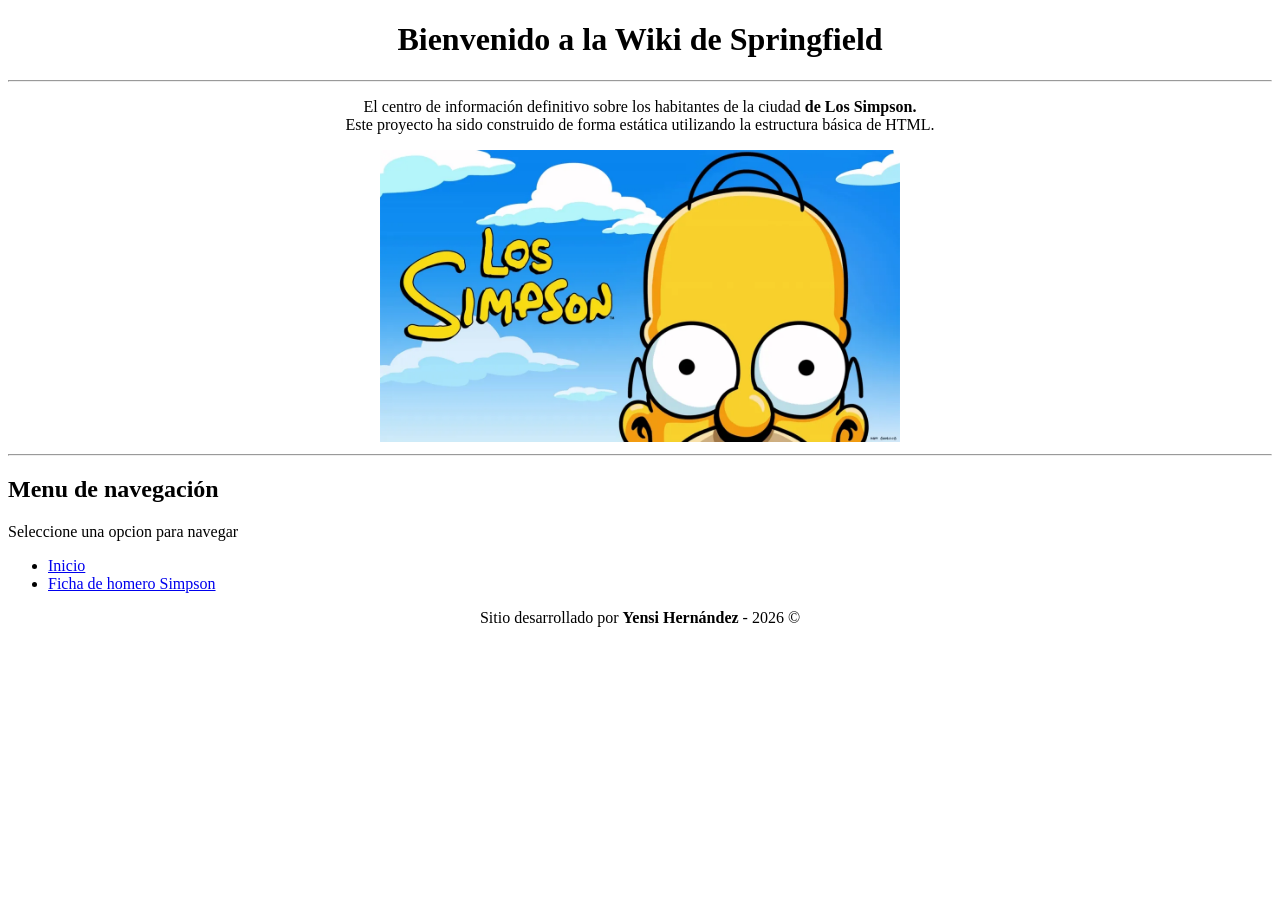
==== index.html @ 6e23cf89 "Archivo index terminado, se descargó imagen usada en el archivo index" ====
<!DOCTYPE html>
<html lang="es">
    <head>
    <meta charset="UTF-8">
    <meta name="viewport" content="width=device-width, initial-scale=1.0">
    <title>Wiki Sprinfield</title>
    </head>
    <body>
    <div align ="center">
        <h1>Bienvenido a la Wiki de Springfield</h1>
        <hr>
        <p>
            El centro de información definitivo sobre los habitantes de la ciudad <strong>de Los Simpson.</strong><br>
            Este proyecto ha sido construido de forma estática utilizando la estructura básica de HTML.
  
        </p>
        <img src ="img/simpson.webp" width="520">
    </div>
       <hr>
       <div>
        <h2>Menu de navegación</h2>
        <p> Seleccione una opcion para navegar</p>
        <ul>
            <li>
           <a href ="index.html">Inicio</a> 
        </li>
        <li>
            <a href="homero.html">Ficha de homero Simpson</a>
        </li>
        </ul>
       </div>
    </body>
    <footer>
        <div align ="center">
<p>Sitio desarrollado por <strong>Yensi Hernández </strong>- 2026 ©</p>
       </div>
    </footer>
</html>
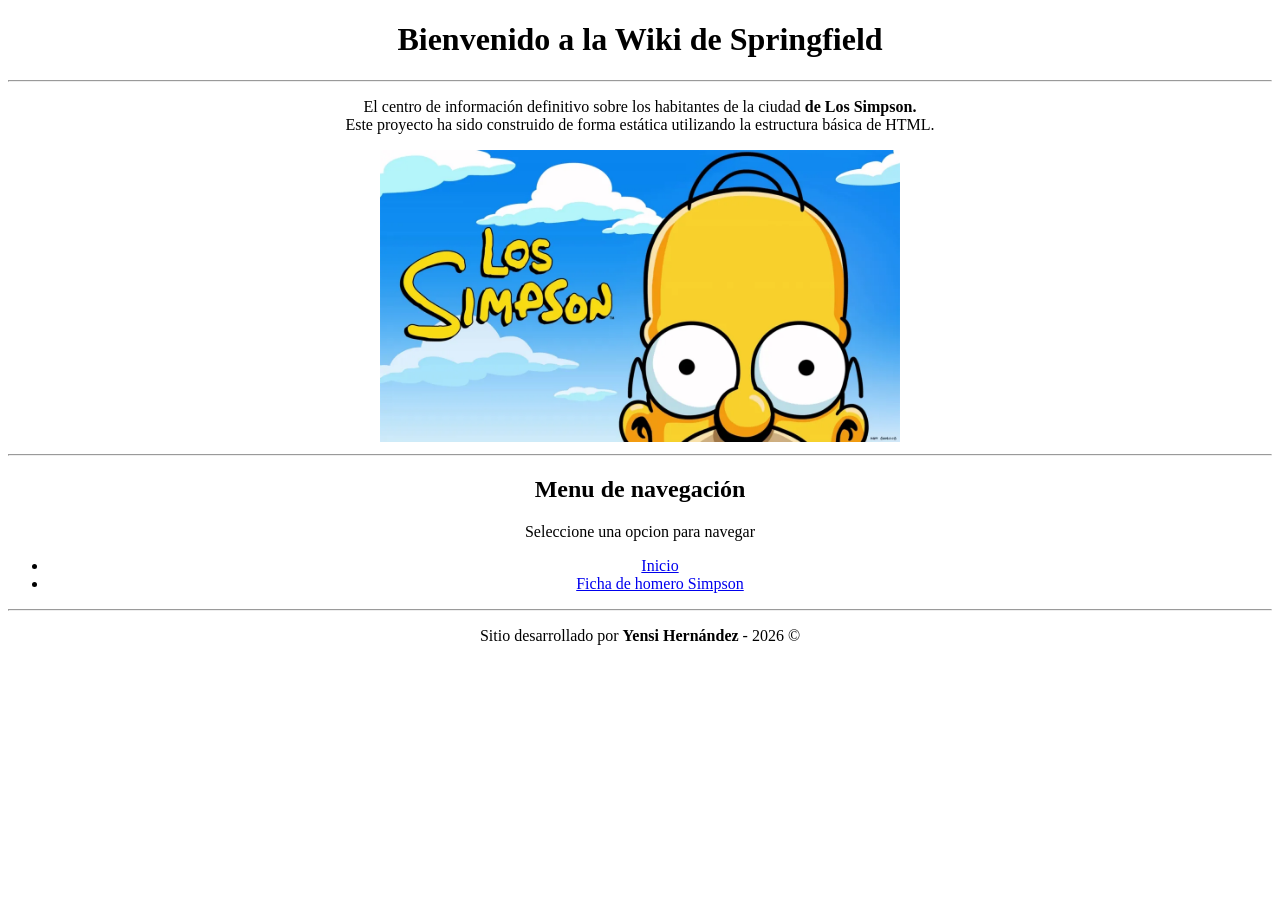
==== commit 21e0fb12: "Archivo homero terminado, imagen descargada usada en el mismo archivo de Homero" ====
--- a/index.html
+++ b/index.html
@@ -17,7 +17,7 @@
         <img src ="img/simpson.webp" width="520">
     </div>
        <hr>
-       <div>
+       <div align ="center">
         <h2>Menu de navegación</h2>
         <p> Seleccione una opcion para navegar</p>
         <ul>
@@ -29,6 +29,7 @@
         </li>
         </ul>
        </div>
+       <hr>
     </body>
     <footer>
         <div align ="center">
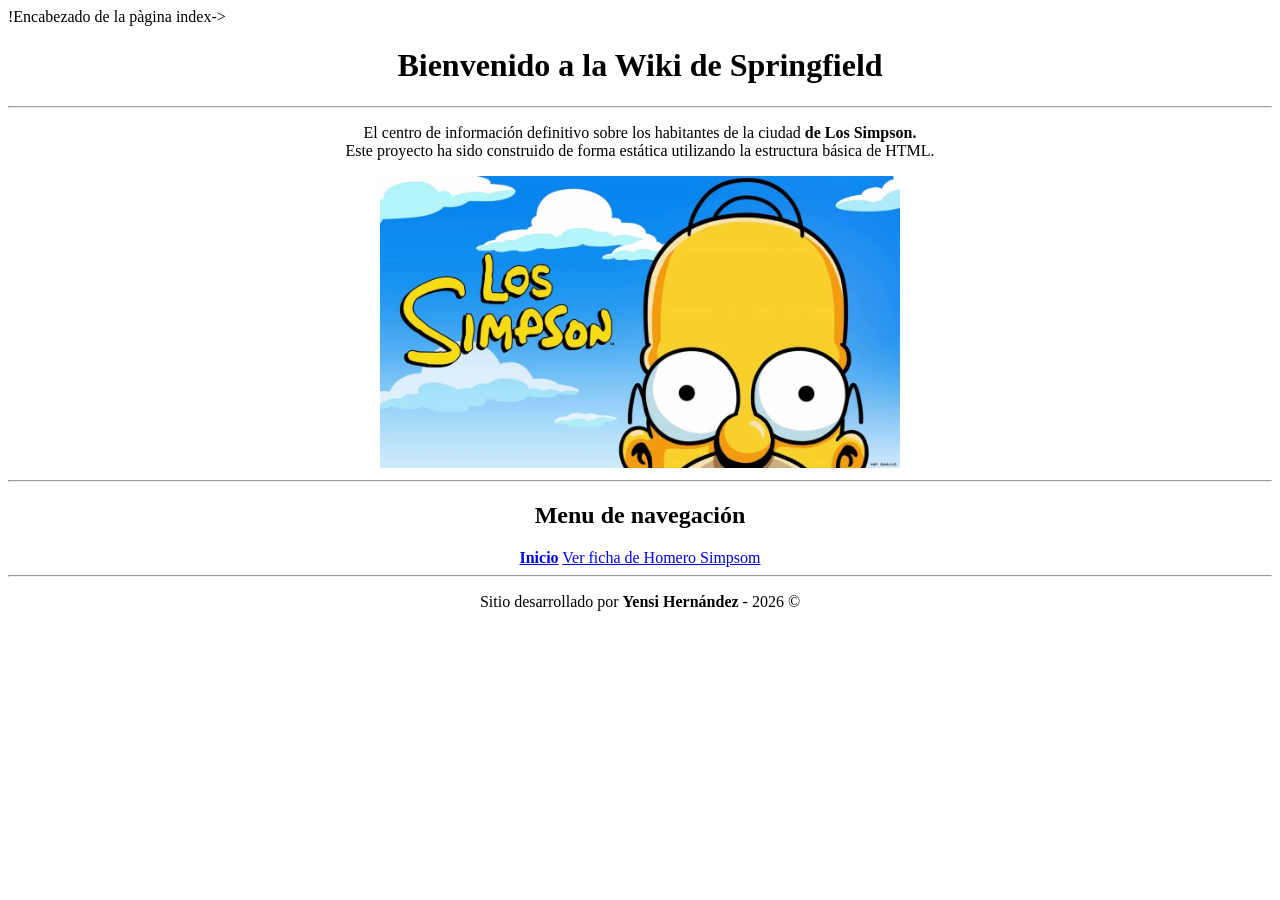
==== commit 30cba1a9: "Reemplazando etiquetas div por etiquetas de html semantico" ====
--- a/index.html
+++ b/index.html
@@ -6,7 +6,8 @@
     <title>Wiki Sprinfield</title>
     </head>
     <body>
-    <div align ="center">
+        !Encabezado de la pàgina index->
+    <header align ="center">
         <h1>Bienvenido a la Wiki de Springfield</h1>
         <hr>
         <p>
@@ -15,19 +16,16 @@
   
         </p>
         <img src ="img/simpson.webp" width="520">
-    </div>
+    </header>
        <hr>
-       <div align ="center">
-        <h2>Menu de navegación</h2>
-        <p> Seleccione una opcion para navegar</p>
-        <ul>
-            <li>
-           <a href ="index.html">Inicio</a> 
-        </li>
-        <li>
-            <a href="homero.html">Ficha de homero Simpson</a>
-        </li>
-        </ul>
+        <nav align="center">
+       <h2>Menu de navegación</h2>
+      
+        <a href="index.html"><strong>Inicio</strong></a>
+        <a href="homero.html">Ver ficha de Homero Simpsom</a>
+       </nav>
+       
+        
        </div>
        <hr>
     </body>
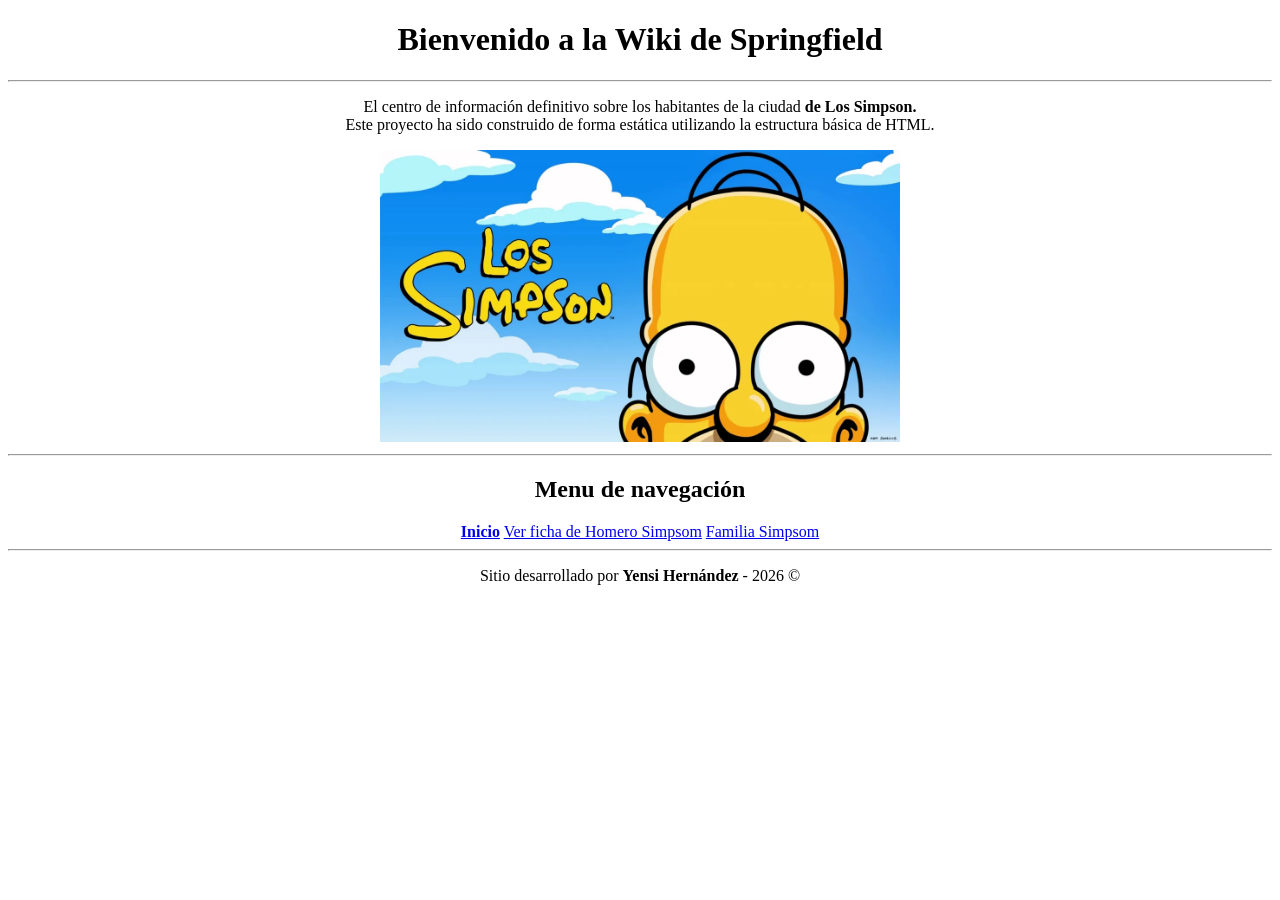
==== commit a10059bd: "CREANDO TABLA Y FORMULARIO EN familiasimpson.html" ====
--- a/index.html
+++ b/index.html
@@ -6,7 +6,7 @@
     <title>Wiki Sprinfield</title>
     </head>
     <body>
-        !Encabezado de la pàgina index->
+      <!--Encabezado de la pàgina index-->
     <header align ="center">
         <h1>Bienvenido a la Wiki de Springfield</h1>
         <hr>
@@ -23,6 +23,7 @@
       
         <a href="index.html"><strong>Inicio</strong></a>
         <a href="homero.html">Ver ficha de Homero Simpsom</a>
+        <a href="familiasimpson.html">Familia Simpsom</a>
        </nav>
        
         
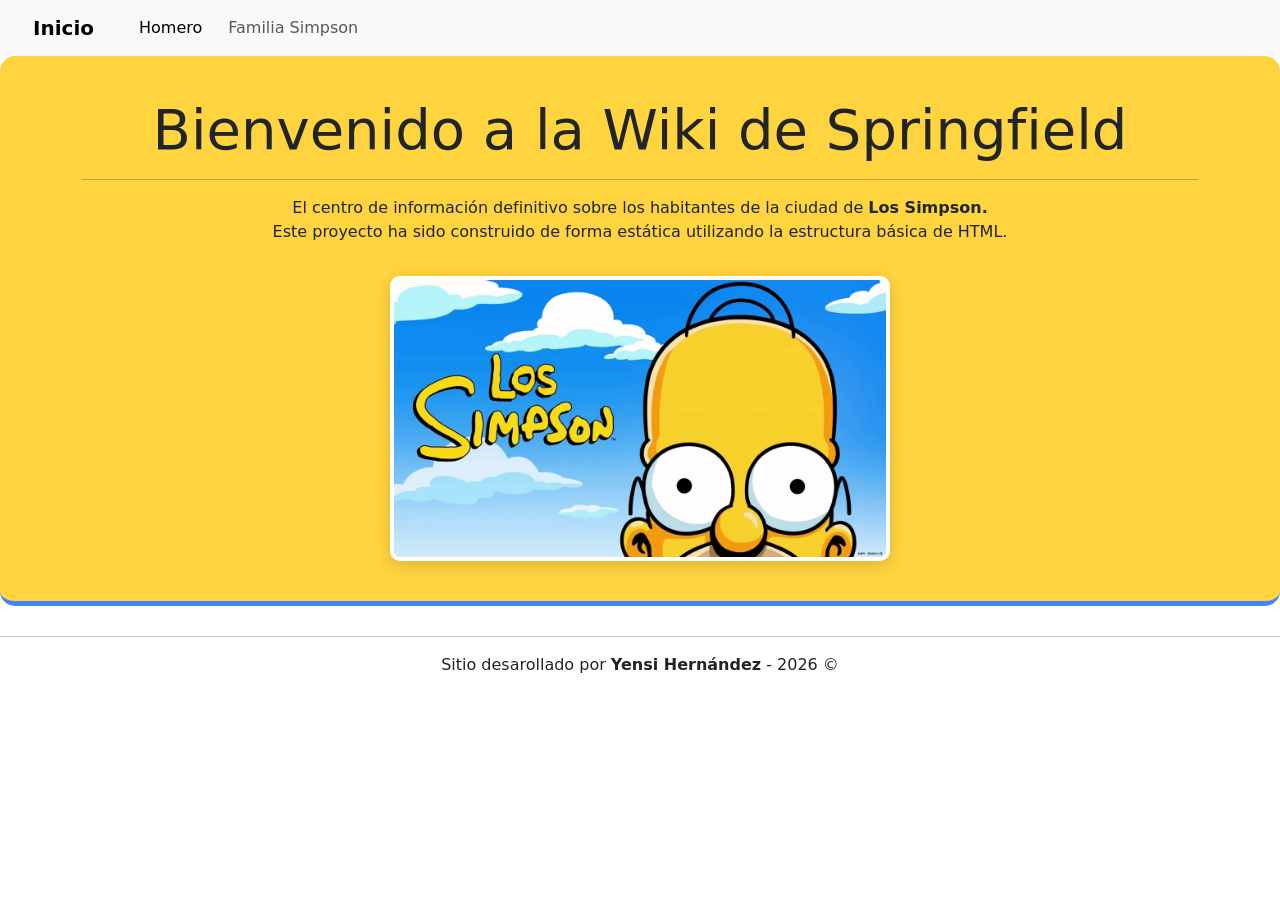
==== commit b7e1a67a: "SE AGREGARON ESTILOS CON CSS EN familiasimpson.html" ====
--- a/index.html
+++ b/index.html
@@ -1,38 +1,57 @@
 <!DOCTYPE html>
 <html lang="es">
-    <head>
+
+<head>
     <meta charset="UTF-8">
     <meta name="viewport" content="width=device-width, initial-scale=1.0">
-    <title>Wiki Sprinfield</title>
-    </head>
-    <body>
-      <!--Encabezado de la pàgina index-->
-    <header align ="center">
-        <h1>Bienvenido a la Wiki de Springfield</h1>
+    <title>Wiki Springfield</title>
+    <link rel="stylesheet" href="/css/style.css">
+    <link rel="stylesheet" href="/css/bootstrap.min.css">
+</head>
+
+<body>
+    <!--MENU DE NAVEGACION-->
+
+    <nav class="navbar navbar-expand-lg bg-body-tertiary">
+        <div class="container-fluid">
+            <a class="navbar-brand" href="#">Inicio</a>
+            <button class="navbar-toggler" type="button" data-bs-toggle="collapse" data-bs-target="#navbarNav"
+                aria-controls="navbarNav" aria-expanded="false" aria-label="Toggle navigation">
+                <span class="navbar-toggler-icon"></span>
+            </button>
+            <div class="collapse navbar-collapse" id="navbarNav">
+                <ul class="navbar-nav">
+                    <li class="nav-item">
+                        <a class="nav-link active" aria-current="page" href="/pages/homero.html">Homero</a>
+                    </li>
+                    <li class="nav-item">
+                        <a class="nav-link" href="/pages/familiasimpson.html">Familia Simpson</a>
+                    </li>
+                </ul>
+            </div>
+        </div>
+    </nav>
+
+    <header class="header-wiki text-center">
+        <div class="container">
+        <h1 class="display-4">Bienvenido a la Wiki de Springfield</h1>
         <hr>
         <p>
-            El centro de información definitivo sobre los habitantes de la ciudad <strong>de Los Simpson.</strong><br>
+            El centro de información definitivo sobre los habitantes de la ciudad de <strong>Los Simpson.</strong><br>
             Este proyecto ha sido construido de forma estática utilizando la estructura básica de HTML.
-  
         </p>
-        <img src ="img/simpson.webp" width="520">
+        <img src="img/simpson.webp" alt= "Imagen Homero Simpson portada" 
+        class="img-simpson img-fluid mt-3" style="max-width: 500px;">
+         </div>
     </header>
-       <hr>
-        <nav align="center">
-       <h2>Menu de navegación</h2>
-      
-        <a href="index.html"><strong>Inicio</strong></a>
-        <a href="homero.html">Ver ficha de Homero Simpsom</a>
-        <a href="familiasimpson.html">Familia Simpsom</a>
-       </nav>
-       
-        
-       </div>
-       <hr>
-    </body>
-    <footer>
-        <div align ="center">
-<p>Sitio desarrollado por <strong>Yensi Hernández </strong>- 2026 ©</p>
-       </div>
-    </footer>
+   
+    <hr>
+</body>
+
+<footer>
+    <div align="center">
+        <p>Sitio desarollado por <strong>Yensi Hernández</strong> - 2026 ©</p>
+    </div>
+</footer>
+
 </html>
--- a/css/style.css
+++ b/css/style.css
@@ -0,0 +1,51 @@
+/*CREANDO VARIABLES PARA COLROES*/
+:root {
+    --amarillo-simpson: #ffd43f;
+    --azul-simpson: #4285f4;
+    --oscuro: #212529;
+    --claro: #f8f9fa;
+}
+
+/*DANDO ESTILO A LAS OPCIONES DEL MENU*/
+nav a {
+    color: var(--oscuro);
+    text-decoration: none;
+    font-weight: bold;
+    padding: 8px 16px;
+    margin: 0 5px;
+    border-radius: 4px;
+    transition: all 0.3s ease;
+}
+
+/*HOVER ES CUANDO COLOCAMOS EL MOUSE SOBRE UN ELEMENTO*/
+nav a:hover {
+    background-color: hsl(47, 100%, 62%);
+    color: var(--oscuro);
+}
+
+/*AGREGAR ESTILOS A LAS ETIQUETAS H1, H2 Y H3*/
+h1, h2, h3 {
+    color: var(--oscuro);
+    font-weight: bold;
+}
+
+/*ESTILOS DEL HEADER DE LA WIKI*/
+.header-wiki {
+    background-color: var(--amarillo-simpson) ;
+    padding: 40px 20px;
+    border-bottom: 5px solid var(--azul-simpson);
+    border-radius: 15px 15px 15px 15px; /*Bordes*/
+    margin-bottom: 30px;
+}
+
+/*ESTILOS DE LA IMAGEN DEL INDEX */
+.img-simpson {
+    border: 4px solid white;
+    box-shadow: 0 4px 15px rgb(0, 0, 0, 0.15);
+    border-radius: 10px;
+    transition: transform 0.3s ease;
+}
+
+.img-simpson:hover {
+    transform: scale(1.03); /*Efecto sutil al pasar el mouse*/
+}
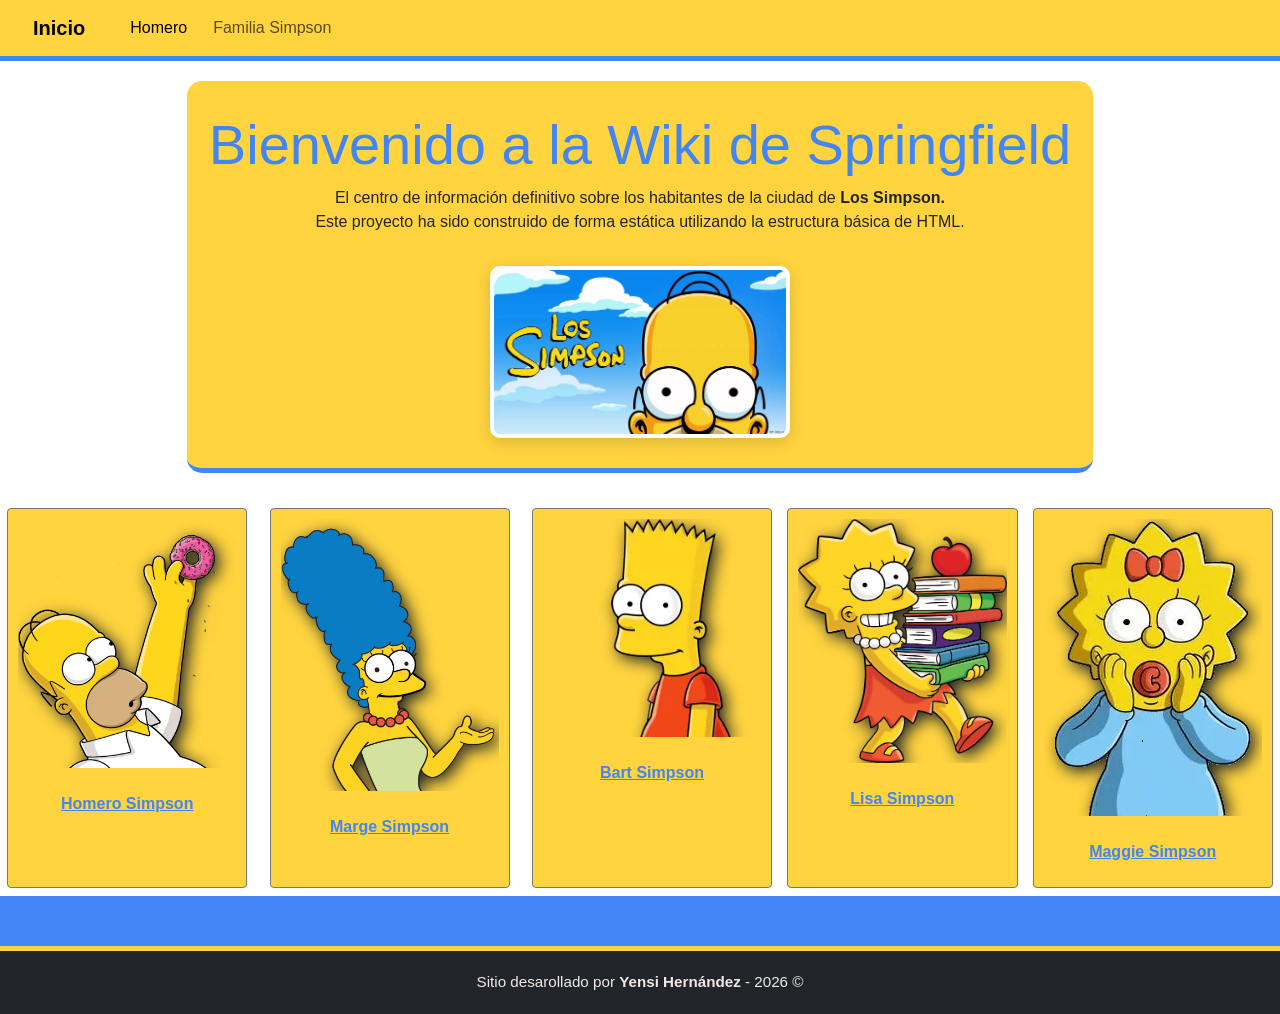
==== commit fe83abe2: "Aplicando cambios por refactorización, incluida la implementación de CEE3 Y BOOTSTRAP5" ====
--- a/index.html
+++ b/index.html
@@ -5,14 +5,17 @@
     <meta charset="UTF-8">
     <meta name="viewport" content="width=device-width, initial-scale=1.0">
     <title>Wiki Springfield</title>
+    <link rel="stylesheet" href="/css/bootstrap.min.css">
     <link rel="stylesheet" href="/css/style.css">
-    <link rel="stylesheet" href="/css/bootstrap.min.css">
+    
+    
+   
 </head>
 
 <body>
     <!--MENU DE NAVEGACION-->
 
-    <nav class="navbar navbar-expand-lg bg-body-tertiary">
+    <nav class="navbar navbar-expand-lg">
         <div class="container-fluid">
             <a class="navbar-brand" href="#">Inicio</a>
             <button class="navbar-toggler" type="button" data-bs-toggle="collapse" data-bs-target="#navbarNav"
@@ -32,26 +35,95 @@
         </div>
     </nav>
 
-    <header class="header-wiki text-center">
-        <div class="container">
-        <h1 class="display-4">Bienvenido a la Wiki de Springfield</h1>
-        <hr>
-        <p>
-            El centro de información definitivo sobre los habitantes de la ciudad de <strong>Los Simpson.</strong><br>
-            Este proyecto ha sido construido de forma estática utilizando la estructura básica de HTML.
-        </p>
-        <img src="img/simpson.webp" alt= "Imagen Homero Simpson portada" 
-        class="img-simpson img-fluid mt-3" style="max-width: 500px;">
-         </div>
-    </header>
-   
-    <hr>
+    <div class="todo">
+        <div class="contenedor-principal">
+            <header class="header-wiki text-center">
+                <div class="container">
+                    <h1 class="display-4">Bienvenido a la Wiki de Springfield</h1>
+        
+                    <p>
+                        El centro de información definitivo sobre los habitantes de la ciudad de <strong>Los Simpson.</strong><br>
+                        Este proyecto ha sido construido de forma estática utilizando la estructura básica de HTML.
+                    </p>
+                    <img src="img/simpson.webp" alt= "Imagen Homero Simpson portada" 
+                    class="img-simpson img-fluid mt-3" style="width: 100%; max-width: 300px;">
+                </div>
+            </header>
+        </div>
+        
+
+        <div class="d-flex justify-content-center flex-wrap gap-2 my-2">
+            <div class="card-personaje card text-center" style="width: 15rem; margin: 0 auto;">
+                <a href="/pages/homero.html">
+                    <div class="img-personaje">
+                        <img src="img/SimpsonHomero.webp" class="img-fluid" alt="Homero Simpson">
+                    </div>
+                    <div class="card-body">
+                        <h5 class="card-title">Homero Simpson</h5>
+                    </div>
+                </a>
+            </div>
+
+            <div class="card-personaje card text-center" style="width: 15rem; margin: 0 auto;">
+                <a href="/pages/homero.html">
+                    <div class="img-personaje">
+                        <img src="img/Marge.webp" class="img-fluid" alt="Marge Simpson">
+                    </div>
+                    <div class="card-body">
+                        <h5 class="card-title">Marge Simpson</h5>
+                    </div>
+                </a>
+            </div>
+
+            <div class="card-personaje card text-center" style="width: 15rem; margin: 0 auto;">
+                <a href="/pages/homero.html">
+               <div class="img-personaje">
+                        <img src="img/Bart.webp" class="img-fluid" alt="Bart Simpson">
+                    </div>
+                    <div class="card-body">
+                        <h5 class="card-title">Bart Simpson</h5> 
+                    </div>
+                </a>
+            </div>
+
+            <div class="card-personaje card text-center">
+                <a href="/pages/homero.html">
+               <div class="img-personaje">
+                        <img src="img/Lisa.webp" class="img-fluid" alt="Lisa Simpson">
+                    </div>
+                    <div class="card-body">
+                        <h5 class="card-title">Lisa Simpson</h5> 
+                    </div>
+                </a>
+            </div>
+
+            <div class="card-personaje card text-center" style="width: 15rem; margin: 0 auto;">
+                <a href="/pages/homero.html">
+               <div class="img-personaje">
+                        <img src="img/Maggie.webp" class="img-fluid" alt="Maggie Simpson">
+                    </div>
+                    <div class="card-body">
+                        <h5 class="card-title">Maggie Simpson</h5> 
+                    </div>
+                </a>
+            </div>
+        </div>
+    </div>
+
+ <div class="footer">
+    <footer>
+        <div class="container text-center">
+            <p class="mb-0">Sitio desarollado por <strong>Yensi Hernández</strong> - 2026 ©</p>
+        </div>
+    </footer>
+ </div>
+    </div>
+    
+
+ 
+
+
+<script src="https://cdn.jsdelivr.net/npm/bootstrap@5.3.0/dist/js/bootstrap.bundle.min.js"></script>
+
 </body>
-
-<footer>
-    <div align="center">
-        <p>Sitio desarollado por <strong>Yensi Hernández</strong> - 2026 ©</p>
-    </div>
-</footer>
-
 </html>
--- a/css/style.css
+++ b/css/style.css
@@ -1,4 +1,4 @@
-/*CREANDO VARIABLES PARA COLROES*/
+/*CREANDO VARIABLES PARA COLORES*/
 :root {
     --amarillo-simpson: #ffd43f;
     --azul-simpson: #4285f4;
@@ -6,6 +6,19 @@
     --claro: #f8f9fa;
 }
 
+nav{
+    background-color: var(--amarillo-simpson);
+    padding: 10px 0;
+    border-bottom: 5px solid var(--azul-simpson);
+}
+ footer{
+    background-color: var(--oscuro);
+    color: var(--claro);
+    padding: 20px 0;
+    border-top: 5px solid var(--amarillo-simpson);
+    margin-top: 50px;
+    width: 100%;
+ }
 /*DANDO ESTILO A LAS OPCIONES DEL MENU*/
 nav a {
     color: var(--oscuro);
@@ -24,28 +37,154 @@
 }
 
 /*AGREGAR ESTILOS A LAS ETIQUETAS H1, H2 Y H3*/
-h1, h2, h3 {
-    color: var(--oscuro);
+h1, 
+h2,
+h3 {
+    color: var(--azul-simpson);
     font-weight: bold;
 }
 
 /*ESTILOS DEL HEADER DE LA WIKI*/
 .header-wiki {
     background-color: var(--amarillo-simpson) ;
-    padding: 40px 20px;
+    padding:  30px 10px;
     border-bottom: 5px solid var(--azul-simpson);
     border-radius: 15px 15px 15px 15px; /*Bordes*/
-    margin-bottom: 30px;
+}
+
+/* Forzar que el título sea azul como en la imagen */
+.header-wiki h2 {
+    color: var(--azul-simpson) !important;
+    font-weight: bold;
 }
 
 /*ESTILOS DE LA IMAGEN DEL INDEX */
 .img-simpson {
     border: 4px solid white;
-    box-shadow: 0 4px 15px rgb(0, 0, 0, 0.15);
+    box-shadow: 0 4px 15px rgba(0, 0, 0, 0.15);
+    /*sombra*/
     border-radius: 10px;
     transition: transform 0.3s ease;
 }
 
 .img-simpson:hover {
     transform: scale(1.03); /*Efecto sutil al pasar el mouse*/
-}+}
+
+/*CAMBIOS APLICADOS*/
+h5{
+    color: var(--oscuro);
+    font-weight: bold;
+}
+
+.contenedor-principal {
+    max-width: 1500px;
+    margin: 0 auto;
+    padding: 20px;
+}
+
+.footer{
+    max-width: 100%;
+    margin: 0 auto;
+}
+
+.todo {
+    background-color: white;
+    max-width: 1600px;
+    margin: 0 auto;
+    min-height: calc(100vh - 65px);
+    display: grid;
+    grid-template-rows: 1fr auto;
+}
+
+
+
+
+/* 4. TARJETAS DE PERSONAJES (Alineadas horizontales) */
+.card-personaje {
+    background-color: var(--amarillo-simpson);
+    width: 18%; /* Permite que las 5 tarjetas queden en una sola fila */
+    min-width: 160px; /* Evita que se deformen en pantallas pequeñas */
+    color: var(--oscuro);
+    padding: 10px;
+    border-radius: 4px;
+    border: 1px solid #777 !important; /* Borde oscuro y fino como la muestra */
+    transition: all 0.3s ease;
+}
+
+.card-personaje:hover {
+    transform: scale(1.03);
+    box-shadow: var(--amarillo-simpson) 0px 4px 15px;
+}
+
+.img-personaje {
+    width: 100%;
+    height: 230px;
+    display: flex;
+    justify-content: center;
+    overflow: hidden;
+}
+
+.img-personaje img {
+    max-width: 100%;
+    max-height: 100%;
+    object-fit: cover;
+    filter: drop-shadow(4px 4px 8px var(--oscuro));
+}
+
+body {
+    font-family: 'Segoe UI', Tahoma, Geneva, Verdana, sans-serif;
+    background-color: var(--azul-simpson);
+    margin: 0;
+    padding: 0;
+}
+
+
+.card-personaje a {
+    text-decoration: none; /* Evita subrayados raros en la imagen */
+}
+
+.card-personaje:hover {
+    transform: scale(1.03);
+    box-shadow: 0px 4px 15px rgba(0, 0, 0, 0.2);
+}
+
+/* Contenedor de la foto del personaje */
+.img-personaje {
+    width: 100%;
+    height: auto; /* Dejamos automático para que Bootstrap maneje las proporciones */
+    display: flex;
+    justify-content: center;
+    overflow: hidden;
+    margin-bottom: 10px;
+}
+
+.img-personaje img {
+    max-width: 100%;
+    height: auto;
+}
+
+/* Texto interno de la tarjeta (Nombres) */
+.card-personaje .card-title {
+    color: var(--azul-simpson) !important; /* Nombre en azul */
+    font-weight: bold;
+    font-size: 1rem;
+    text-decoration: underline; /* Efecto link debajo del nombre */
+    margin: 0;
+}
+
+/* 5. FOOTER */
+footer {
+    color: #f0e9e9;
+    font-size: 0.95rem;
+}
+
+
+
+
+
+
+
+
+
+
